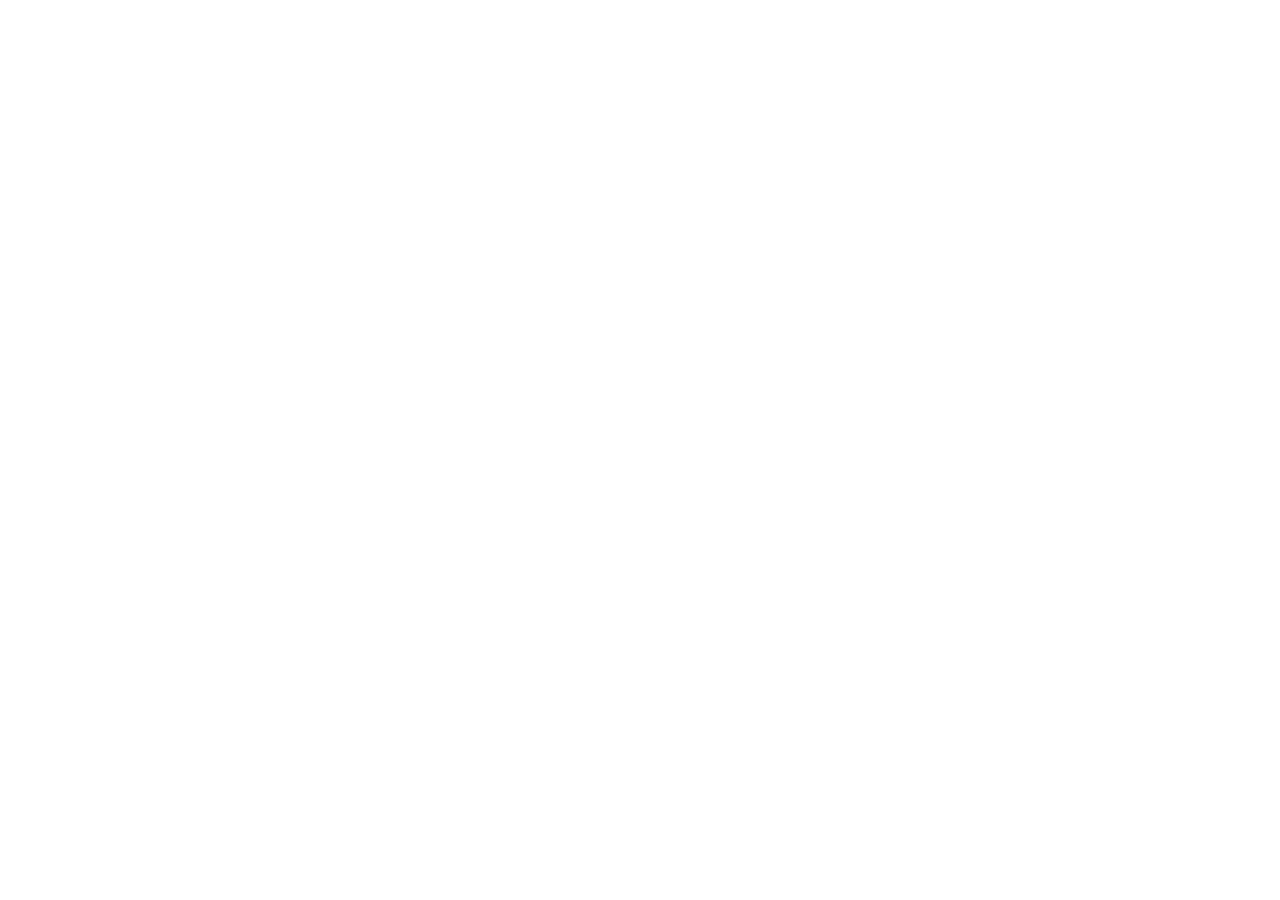
==== simulation/index.html @ 2735b3f2 "https://virtual-labs.github.io/exp-achat-udp-iiith click on the link to test your code." ====
<!DOCTYPE html>
<html>
<head>
	<!-- Add CSS at the head of HTML file -->
    <link rel="stylesheet" href="./css/main.css">
</head>
<body>
		<!-- Your code goes here-->

	<!-- Add JS at the bottom of HTML file --> 
        <script src="./js/main.js"></script>
<script src="../assets/js/iframeResize.js"></script></body>
</html>
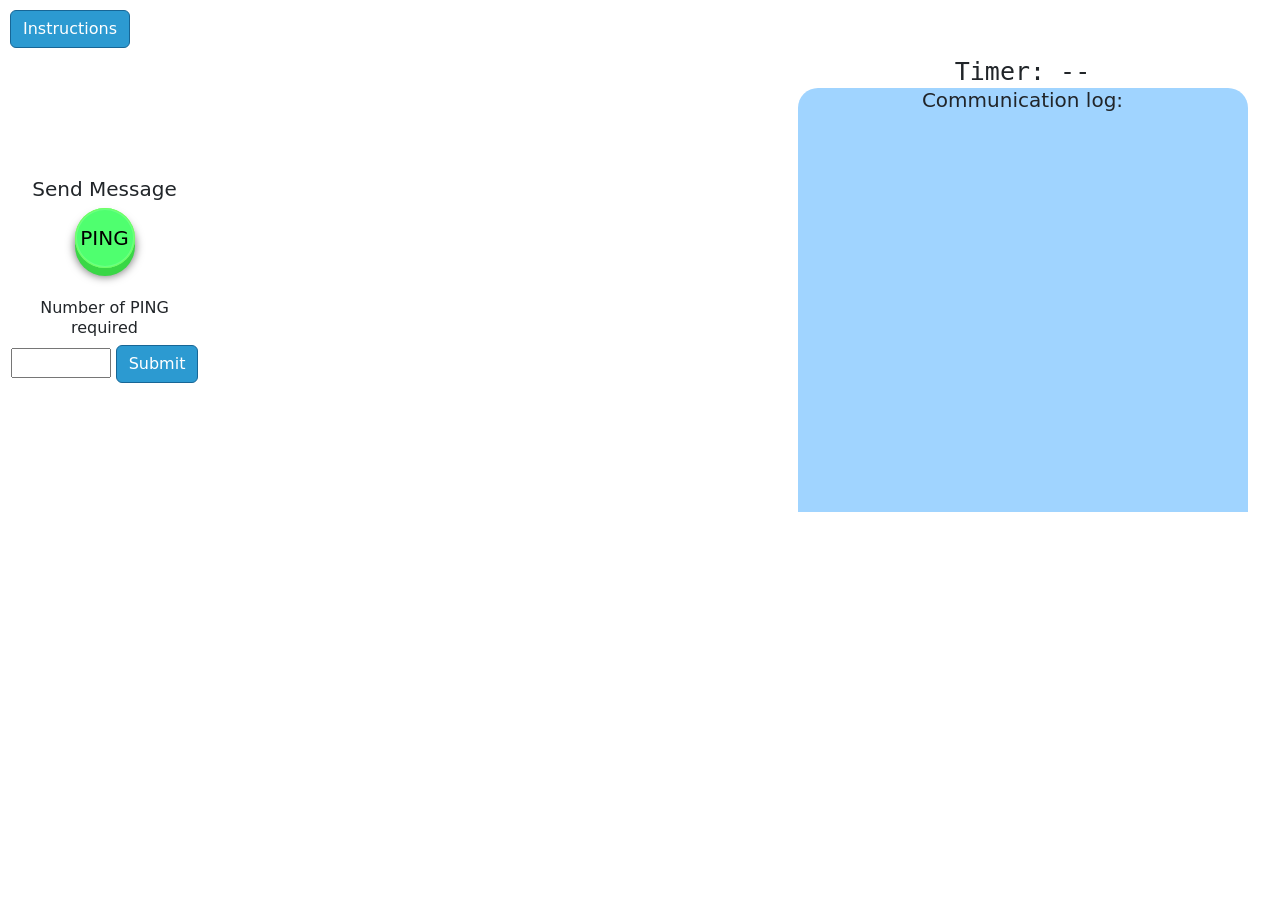
==== commit 99a2db71: "https://virtual-labs.github.io/exp-achat-udp-iiith click on the link to test your code." ====
--- a/simulation/index.html
+++ b/simulation/index.html
@@ -1,13 +1,112 @@
 <!DOCTYPE html>
-<html>
-<head>
-	<!-- Add CSS at the head of HTML file -->
-    <link rel="stylesheet" href="./css/main.css">
-</head>
-<body>
-		<!-- Your code goes here-->
+<html lang="en">
+  <head>
+    <!-- Required meta tags -->
+    <meta charset="utf-8" />
+    <meta name="viewport" content="width=device-width, initial-scale=1" />
 
-	<!-- Add JS at the bottom of HTML file --> 
-        <script src="./js/main.js"></script>
-<script src="../assets/js/iframeResize.js"></script></body>
+    <!-- Bootstrap CSS -->
+    <link
+      href="https://cdn.jsdelivr.net/npm/bootstrap@5.0.2/dist/css/bootstrap.min.css"
+      rel="stylesheet"
+      integrity="sha384-EVSTQN3/azprG1Anm3QDgpJLIm9Nao0Yz1ztcQTwFspd3yD65VohhpuuCOmLASjC"
+      crossorigin="anonymous"
+    />
+    <script src="https://code.jquery.com/jquery-3.2.1.slim.min.js" integrity="sha384-KJ3o2DKtIkvYIK3UENzmM7KCkRr/rE9/Qpg6aAZGJwFDMVNA/GpGFF93hXpG5KkN" crossorigin="anonymous"></script>
+    <script src="https://cdn.jsdelivr.net/npm/popper.js@1.12.9/dist/umd/popper.min.js" integrity="sha384-ApNbgh9B+Y1QKtv3Rn7W3mgPxhU9K/ScQsAP7hUibX39j7fakFPskvXusvfa0b4Q" crossorigin="anonymous"></script>
+    <script src="https://cdn.jsdelivr.net/npm/bootstrap@4.0.0/dist/js/bootstrap.min.js" integrity="sha384-JZR6Spejh4U02d8jOt6vLEHfe/JQGiRRSQQxSfFWpi1MquVdAyjUar5+76PVCmYl" crossorigin="anonymous"></script>
+    <link rel="stylesheet" href="./css/main.css" />
+
+    <title>PING-PONG</title>
+  </head>
+
+  <body class="body">
+    <!-- <script src="./js/nav.js" id="navbar-1"></script> -->
+    <div style="display: flex; flex-direction: row;">
+      <button class="btn btn-outline-info" type="button" data-toggle="collapse" data-target="#instruction-data" aria-expanded="false" aria-controls="instruction-data">Instructions</button>
+      <div id="timer-top" style="height: 30px; font-size: 25px; margin-bottom: 5px; font-family: monospace; text-align: center;">
+        Timer: 
+        --
+      </div>
+    </div>
+      <div class="collapse" id="instruction-data" style="margin-top: 2%;">
+          <div class="card card-body">
+              <ul>
+                  <li>Click on the <b>PING</b> button to send a PING packet</li>
+                  <li>On succesfully receiving a <b>PING</b> packet, the Receiver will send a <b>PONG</b> packet</li>
+                  <li><b><u>Task 1</u>:</b> Receive <b>3 PONG</b> packets from Receiver</li>
+                  <li><b><u>Task 2</u>:</b> Fill in the <b>number of PING packets required</b> to send for this</li>
+              </ul>
+          </div>
+        </div>
+    
+    <div class="content" style="display: grid; grid-template-columns: 2fr 3fr 3fr;">
+        <div style="width: 60%; align-content: center; " class="button-div">
+            <h5>Send Message</h5>
+            <button type="button" class="btn-circle" onclick="p1_buttonPress()" >PING</button>
+            <!-- <p>
+              <button type="button" id="toggle-canvas" class=" btn-primary" style="border-radius: 25%; margin: 20px;" >Toggle Canvas</button>
+            </p> -->
+            <p> </p>
+            <div>
+              <h6>Number of PING required</h6>
+              <input type="text" autocomplete="off" id="ping_count" style="width: 100px;" placeholder="">
+                <button class="btn" onclick="ping_validate()">
+                    Submit
+                </button>
+            </div>
+        </div>
+        <!-- <div id="canvas"></div> -->
+
+        <div style="display: grid; grid-template-rows: 10fr 1fr; height: 450px" class="canvas-div">
+          <div id="canvas-box" style="display: grid; grid-template-columns: 1fr 10fr; width: 450px; overflow-y:scroll; scrollbar-gutter: stable; height: 450px; margin-top: 10px; justify-self: end">
+              
+            <div id="ray-name" style="flex: 1; width: 60px; display: flex; flex-direction: column; font-family: monospace;"></div>
+  
+            <div id="canvas" style="width: 360px;"></div>
+  
+            <!-- <div></div> -->
+          </div>
+
+        </div>
+
+
+
+        <div id="status-box" style="flex: 1; left: 50%; margin-top: 5px;">
+          <div id="timer" style="width: 450px; height: 30px; font-size: 25px; margin-bottom: 5px; font-family: monospace; text-align: center;">
+            Timer: 
+            --
+          </div>
+
+          <div id="Log-span" style=" width: 450px; ">
+            <h5 style="text-align: center; border-top-right-radius: 20px; border-top-left-radius: 20px; background-color: rgb(160, 212, 255) !important; margin: 0;">Communication log: </h5>
+            <div style="overflow-y: scroll; height:400px; background-color: rgb(160, 212, 255) !important; " id="log-box">
+              <ol id="log"></ol>
+            </div>
+          </div>
+        </div>
+    <br><br>
+  <script src="../assets/js/iframeResize.js"></script>
+        
+        </body>
+
+  <script src="./js/main.js"></script>
+  <!-- <script>
+    const canvas = document.getElementById("canvas");
+    const ray_name = document.getElementById("ray-name");
+    const toggle_canvas = document.getElementById("toggle-canvas");
+
+    canvas.style.display = "none";
+    ray_name.style.display = "none";
+
+    toggle_canvas.addEventListener("click", () => {
+      if(canvas.style.display === "none"){
+        canvas.style.display = "block";
+        ray_name.style.display = "block";
+      } else {
+        canvas.style.display = "none";
+        ray_name.style.display = "none";
+      }
+    })
+  </script> -->
 </html>
--- a/simulation/css/main.css
+++ b/simulation/css/main.css
@@ -0,0 +1,136 @@
+@import url(style_media.css);
+
+/* .vlab-colors {
+  green: #98CB3B;
+  dark-blue: #176696;
+  lighter-dark-blue: #2C9AD1;
+  grey: #96A0A3;
+  white: #FFFFFF;
+} */
+
+/* body {
+  background-color: #ffffff;
+  margin: 0.5%;
+  height: 80vh;
+} */
+
+.btn {
+  background-color: #2C9AD1;
+  border-color: #176696;
+  color: white;
+}
+.btn:hover {
+  background-color: #5ac8ff;
+  border-color: #176696;
+  color: rgb(0, 0, 0);
+}
+.btn:active {
+  background-color: #5ac8ff;
+  border-color: #176696;
+  color: rgb(0, 0, 0);
+}
+
+body {
+  background-color: #FFFFFF;
+  padding: 10px;
+}
+
+.content {
+  display: flex;
+  /* flex-direction: column; */
+  text-align: center;
+  /* align-items: center; */
+}
+
+#hover-button {
+  padding: 10px 20px;
+  font-size: 16px;
+  cursor: pointer;
+  background-color: #007bff;
+  color: white;
+  border: none;
+  border-radius: 5px;
+  height: 50px;
+}
+
+.btn-circle {
+  width: 60px;
+  height: 60px;
+  padding: 6px 0px;
+  border-radius: 30px;
+  text-align: center;
+  font-size: 20px;
+  line-height: 1;
+  position: relative;
+	top: -6px;
+	border: 0;
+	transition: all 40ms linear;
+	margin-top: 5px;
+	margin-bottom: 8px;
+	margin-left: 2px;
+	margin-right: 2px;
+	box-shadow: 0 0 0 1px #71ff62 inset, 0 0 0 2px rgba(255, 255, 255, 0.15) inset, 0 8px 0 0 #39d746, 0 8px 8px 1px rgba(0, 0, 0, 0.5);
+	background-color: #4fff6f;
+  outline: none;
+}
+
+.btn-circle:active{
+  top: 2px;
+	box-shadow: 0 0 0 1px #71ff62 inset, 0 0 0 1px rgba(255, 255, 255, 0.15) inset, 0 1px 3px 1px rgba(0, 0, 0, 0.3);
+	background-color: #4fff6f;
+}
+
+
+.container {
+  position: relative;
+  width: -webkit-fill-available;
+  height: -webkit-fill-available;
+}
+
+
+.status-box {
+    width: 80px; 
+    height: 50px;
+    background-color: #f7f7f7; 
+    border: 5px solid rgb(77, 73, 73); 
+    margin-left: 20px;
+    box-shadow: 4px 3px 4px #00000058;
+    border-radius: 5px;
+}
+
+.window{
+  text-align: center;
+  break-inside: auto;
+}
+
+.canvas-div{
+  display: flex;
+  justify-content: center;
+  flex-direction: row; 
+  overflow-y: hidden;
+  height:300px;
+  border-right: 14px;
+
+  /* border-style: ; */
+
+}
+
+.canvas-div:hover{
+  overflow-y: scroll;
+  scrollbar-width: thin;
+  padding-right: 0;
+
+
+}
+
+.log-div{
+  /* overflow-y: hidden;  */
+  height:180px; 
+  background-color: rgb(160, 212, 255) !important;
+  /* padding-right: 14px; */
+  
+}
+
+#timer-top{
+  display: none;
+}
